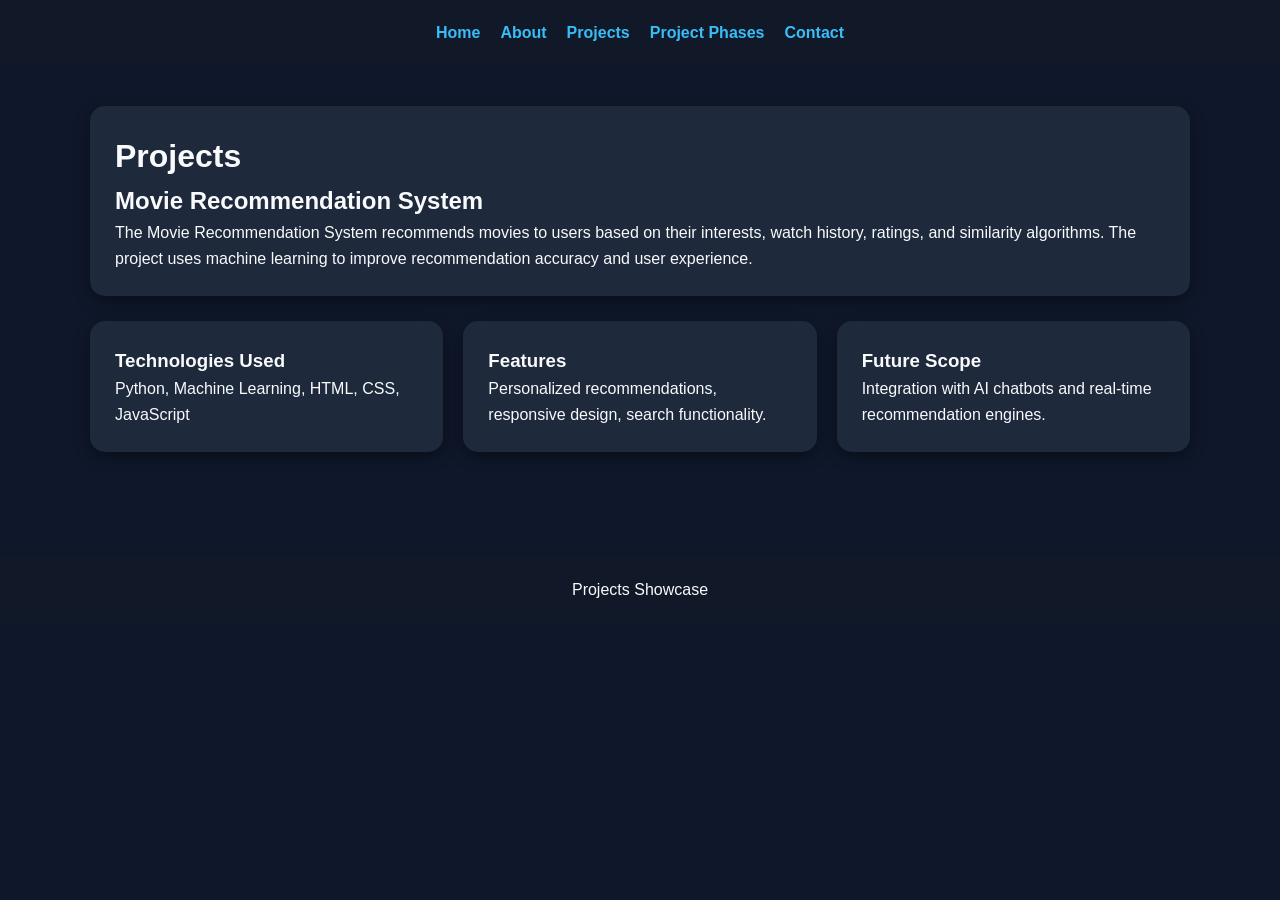
==== projects.html @ 8ebf2182 "Add files via upload" ====
<!DOCTYPE html>
<html>
<head>
<title>Projects</title>
<link rel="stylesheet" href="style.css">
</head>
<body>
<header>
<nav>
<a href="index.html">Home</a>
<a href="about.html">About</a>
<a href="projects.html">Projects</a>
<a href="phases.html">Project Phases</a>
<a href="contact.html">Contact</a>
</nav>
</header>

<div class="container">
<div class="card">
<h1>Projects</h1>
<h2>Movie Recommendation System</h2>
<p>
The Movie Recommendation System recommends movies to users based on their interests,
watch history, ratings, and similarity algorithms. The project uses machine learning
to improve recommendation accuracy and user experience.
</p>
</div>

<div class="grid">
<div class="card">
<h3>Technologies Used</h3>
<p>Python, Machine Learning, HTML, CSS, JavaScript</p>
</div>

<div class="card">
<h3>Features</h3>
<p>Personalized recommendations, responsive design, search functionality.</p>
</div>

<div class="card">
<h3>Future Scope</h3>
<p>Integration with AI chatbots and real-time recommendation engines.</p>
</div>
</div>
</div>

<footer>
<p>Projects Showcase</p>
</footer>
</body>
</html>
---- style.css ----
*{
  margin:0;
  padding:0;
  box-sizing:border-box;
  font-family:Arial, sans-serif;
}
body{
  background:#0f172a;
  color:#f8fafc;
  line-height:1.6;
}
header{
  background:#111827;
  padding:20px;
  position:sticky;
  top:0;
}
nav{
  display:flex;
  justify-content:center;
  gap:20px;
}
nav a{
  color:#38bdf8;
  text-decoration:none;
  font-weight:bold;
}
.hero{
  text-align:center;
  padding:80px 20px;
  background:linear-gradient(135deg,#1e293b,#0f172a);
}
.hero h1{
  font-size:3rem;
}
.container{
  width:90%;
  max-width:1100px;
  margin:auto;
  padding:40px 0;
}
.card{
  background:#1e293b;
  padding:25px;
  border-radius:15px;
  margin-bottom:25px;
  box-shadow:0 5px 15px rgba(0,0,0,0.4);
}
.grid{
  display:grid;
  grid-template-columns:repeat(auto-fit,minmax(250px,1fr));
  gap:20px;
}
footer{
  background:#111827;
  text-align:center;
  padding:20px;
  margin-top:40px;
}
button{
  background:#38bdf8;
  color:#000;
  border:none;
  padding:12px 18px;
  border-radius:10px;
  cursor:pointer;
}
.contact-info p{
  margin:10px 0;
}
.phase-box{
  border-left:5px solid #38bdf8;
  padding-left:15px;
  margin:15px 0;
}
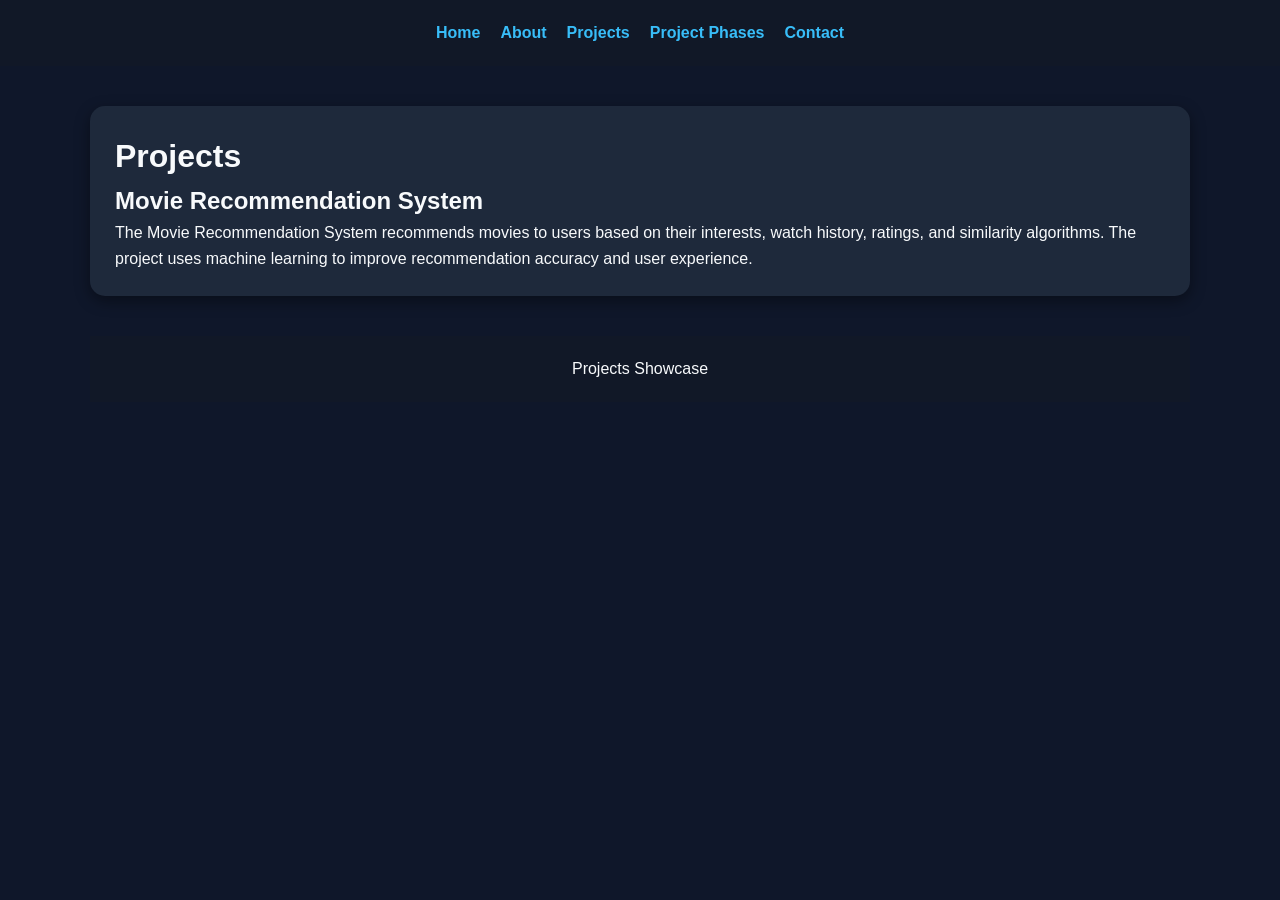
==== commit c66cc0ea: "Update projects.html" ====
--- a/projects.html
+++ b/projects.html
@@ -27,24 +27,6 @@
 </p>
 </div>
 
-<div class="grid">
-<div class="card">
-<h3>Technologies Used</h3>
-<p>Python, Machine Learning, HTML, CSS, JavaScript</p>
-</div>
-
-<div class="card">
-<h3>Features</h3>
-<p>Personalized recommendations, responsive design, search functionality.</p>
-</div>
-
-<div class="card">
-<h3>Future Scope</h3>
-<p>Integration with AI chatbots and real-time recommendation engines.</p>
-</div>
-</div>
-</div>
-
 <footer>
 <p>Projects Showcase</p>
 </footer>
